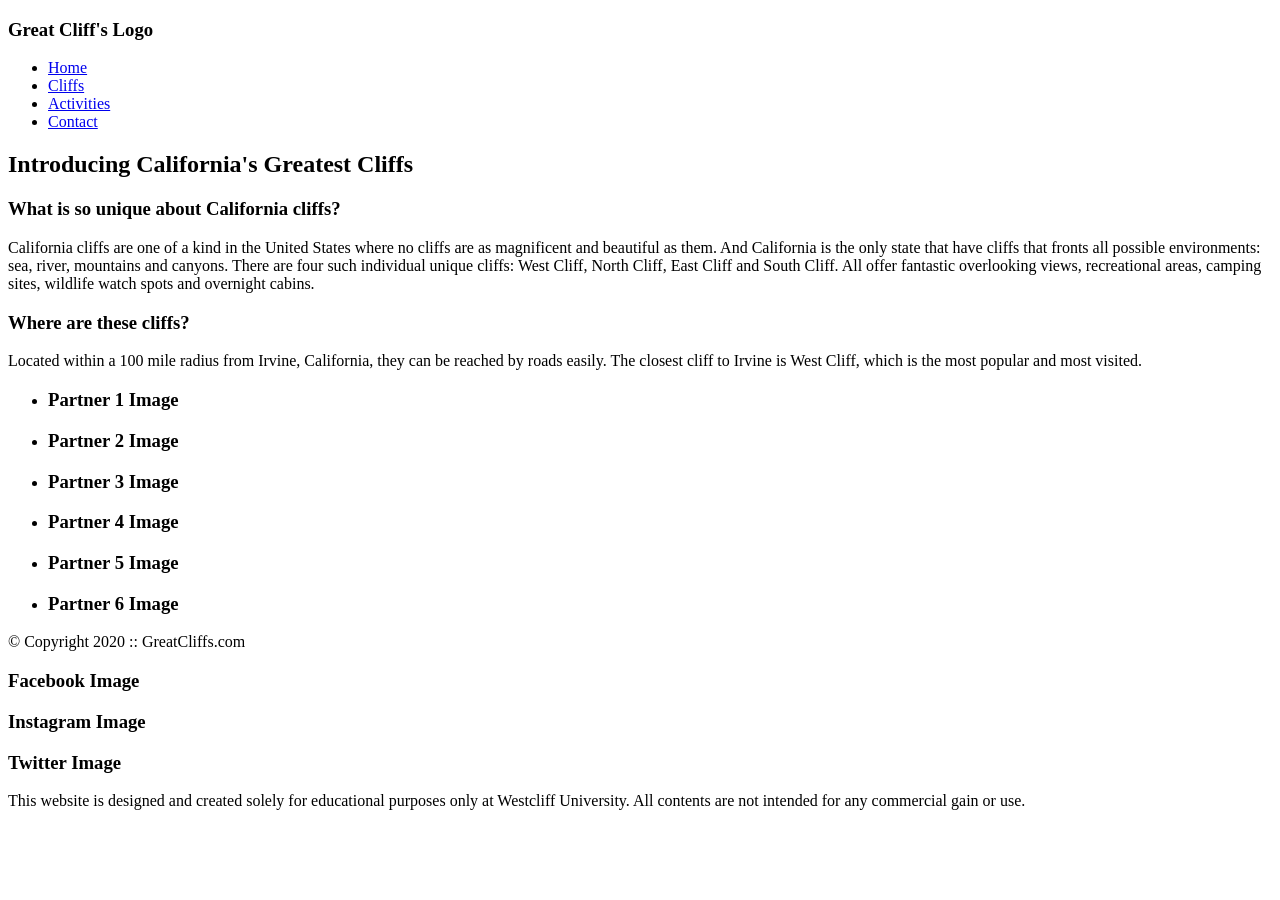
==== homework-module1/index.html @ fda2531e "Add homework-module1 files" ====
<!DOCTYPE html>
<html lang="en">
<head>
  <title>Great Cliffs - Home</title>
  <meta charset="utf-8">
  <meta name="viewport" content="width=device-width, initial-scale=1.0">
</head>
<body>
  <div class="container">
    <!-- Header Section -->
    <header>
      <div class="main-header">
        <div class="logo">
          <h3>Great Cliff's Logo</h3>
        </div>
        <nav class="main-menu">
          <ul>
            <li><a href="#home">Home</a></li>
            <li><a href="#cliffs">Cliffs</a></li>
            <li><a href="#activities">Activities</a></li>
            <li><a href="#contact">Contact</a></li>
          </ul>
        </nav>
      </div>
    </header>

    <!-- Main Content Section -->
    <main>
      <h2>Introducing California's Greatest Cliffs</h2>
      
      <h3>What is so unique about California cliffs?</h3>
      <p>California cliffs are one of a kind in the United States where no cliffs are as magnificent and beautiful as them. And California is the only state that have cliffs that fronts all possible environments: sea, river, mountains and canyons. There are four such individual unique cliffs: West Cliff, North Cliff, East Cliff and South Cliff. All offer fantastic overlooking views, recreational areas, camping sites, wildlife watch spots and overnight cabins.</p>

      <h3>Where are these cliffs?</h3>
      <p>Located within a 100 mile radius from Irvine, California, they can be reached by roads easily. The closest cliff to Irvine is West Cliff, which is the most popular and most visited.</p>
    </main>

    <!-- Partners Section -->
    <section>
      <ul id="partners">
        <li class="partner">
          <h3>Partner 1 Image</h3>
        </li>
        <li class="partner">
          <h3>Partner 2 Image</h3>
        </li>
        <li class="partner">
          <h3>Partner 3 Image</h3>
        </li>
        <li class="partner">
          <h3>Partner 4 Image</h3>
        </li>
        <li class="partner">
          <h3>Partner 5 Image</h3>
        </li>
        <li class="partner">
          <h3>Partner 6 Image</h3>
        </li>
      </ul>
    </section>

    <!-- Footer Section -->
    <footer>
      <div id="nondisclaimer">
        <div class="copy">
          <p>&copy; Copyright 2020 :: GreatCliffs.com</p>
        </div>
        <div class="social">
          <h3>Facebook Image</h3>
          <h3>Instagram Image</h3>
          <h3>Twitter Image</h3>
        </div>
      </div>
      <div id="disclaimer">
        <p>This website is designed and created solely for educational purposes only at Westcliff University. All contents are not intended for any commercial gain or use.</p>
      </div>
    </footer>
  </div>
</body>
</html>
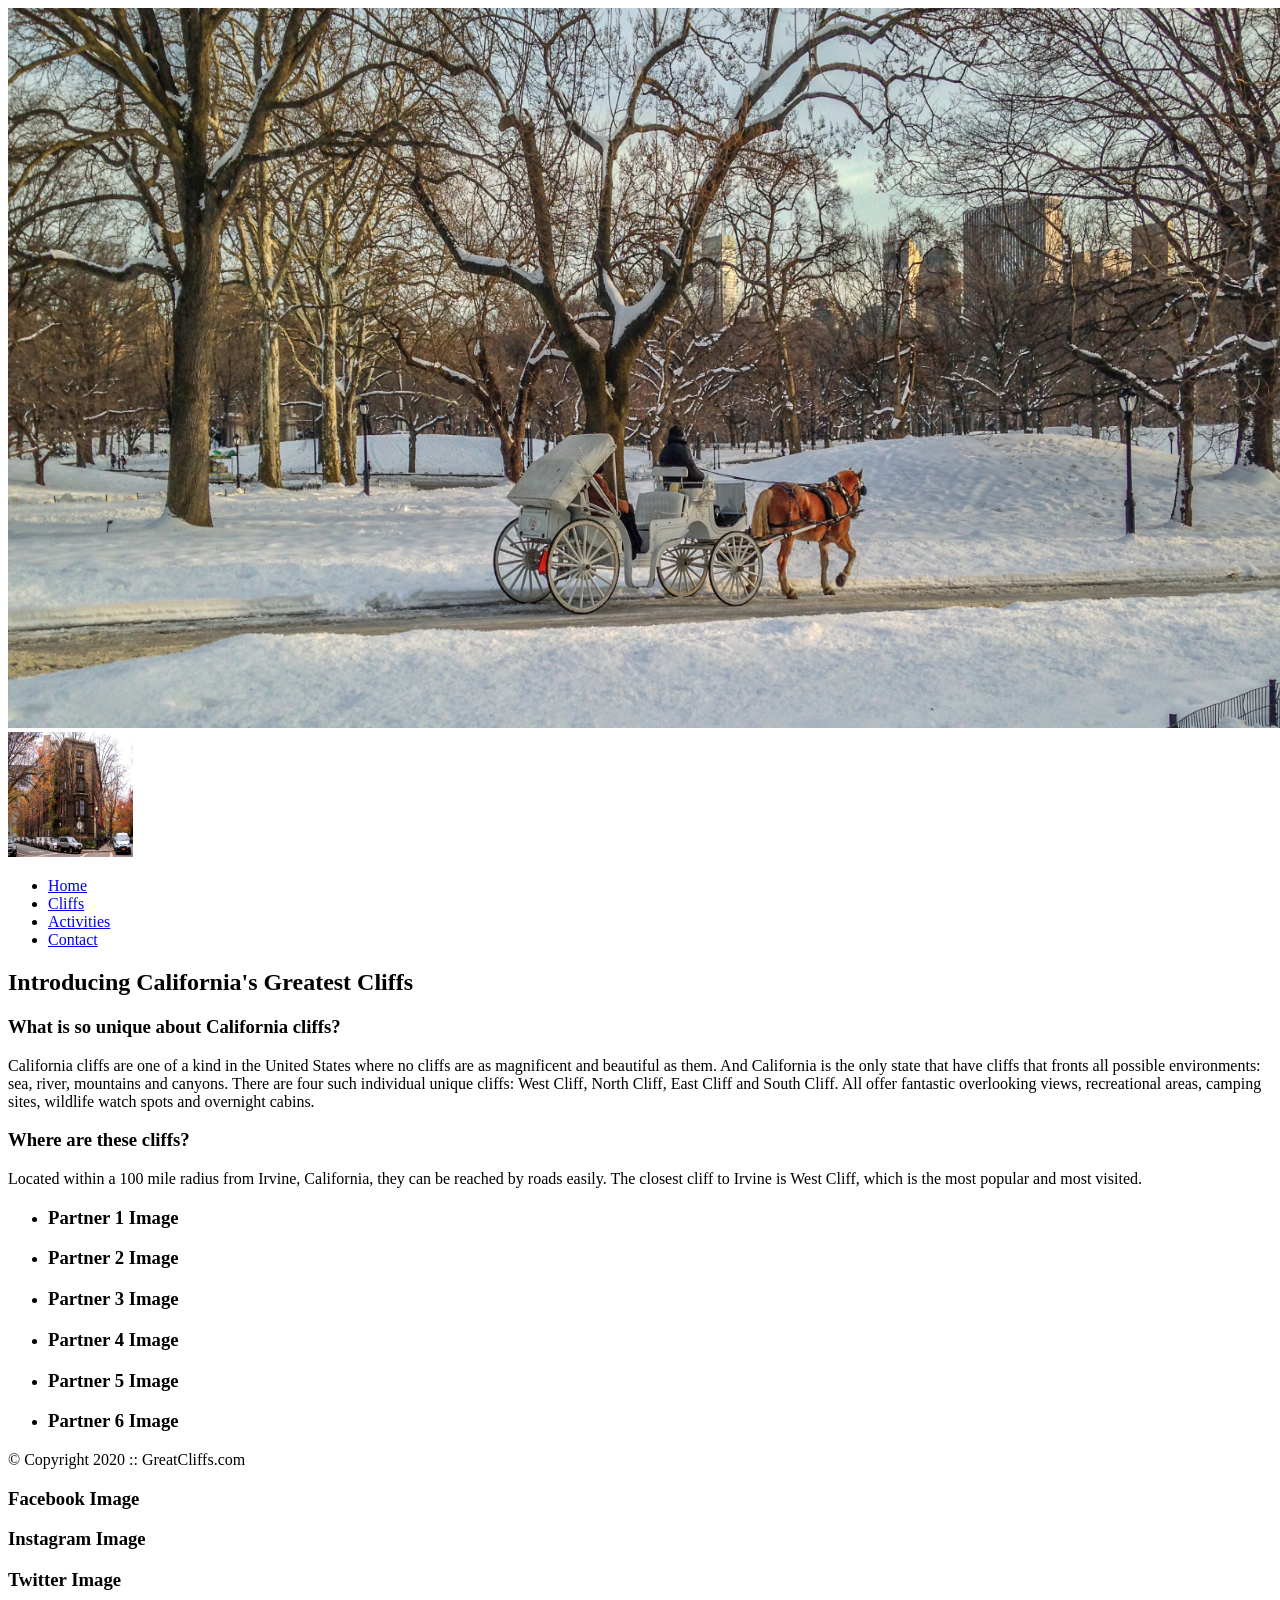
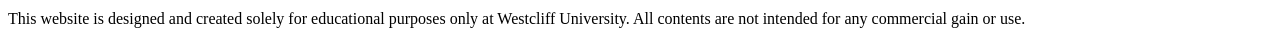
==== commit 67e6bcc3: "Add height attribute to logo image" ====
--- a/homework-module1/index.html
+++ b/homework-module1/index.html
@@ -9,16 +9,17 @@
   <div class="container">
     <!-- Header Section -->
     <header>
+      <img src="images/central_park.jpg" alt="Cliff overlooking beautiful scenery" width="1280" height="720">
       <div class="main-header">
         <div class="logo">
-          <h3>Great Cliff's Logo</h3>
+          <img src="images/east-village.jpg" alt="Great Cliffs Logo" width="125" height="125">
         </div>
         <nav class="main-menu">
           <ul>
-            <li><a href="#home">Home</a></li>
+            <li><a href="index.html">Home</a></li>
             <li><a href="#cliffs">Cliffs</a></li>
-            <li><a href="#activities">Activities</a></li>
-            <li><a href="#contact">Contact</a></li>
+            <li><a href="activities.html">Activities</a></li>
+            <li><a href="contact.html">Contact</a></li>
           </ul>
         </nav>
       </div>
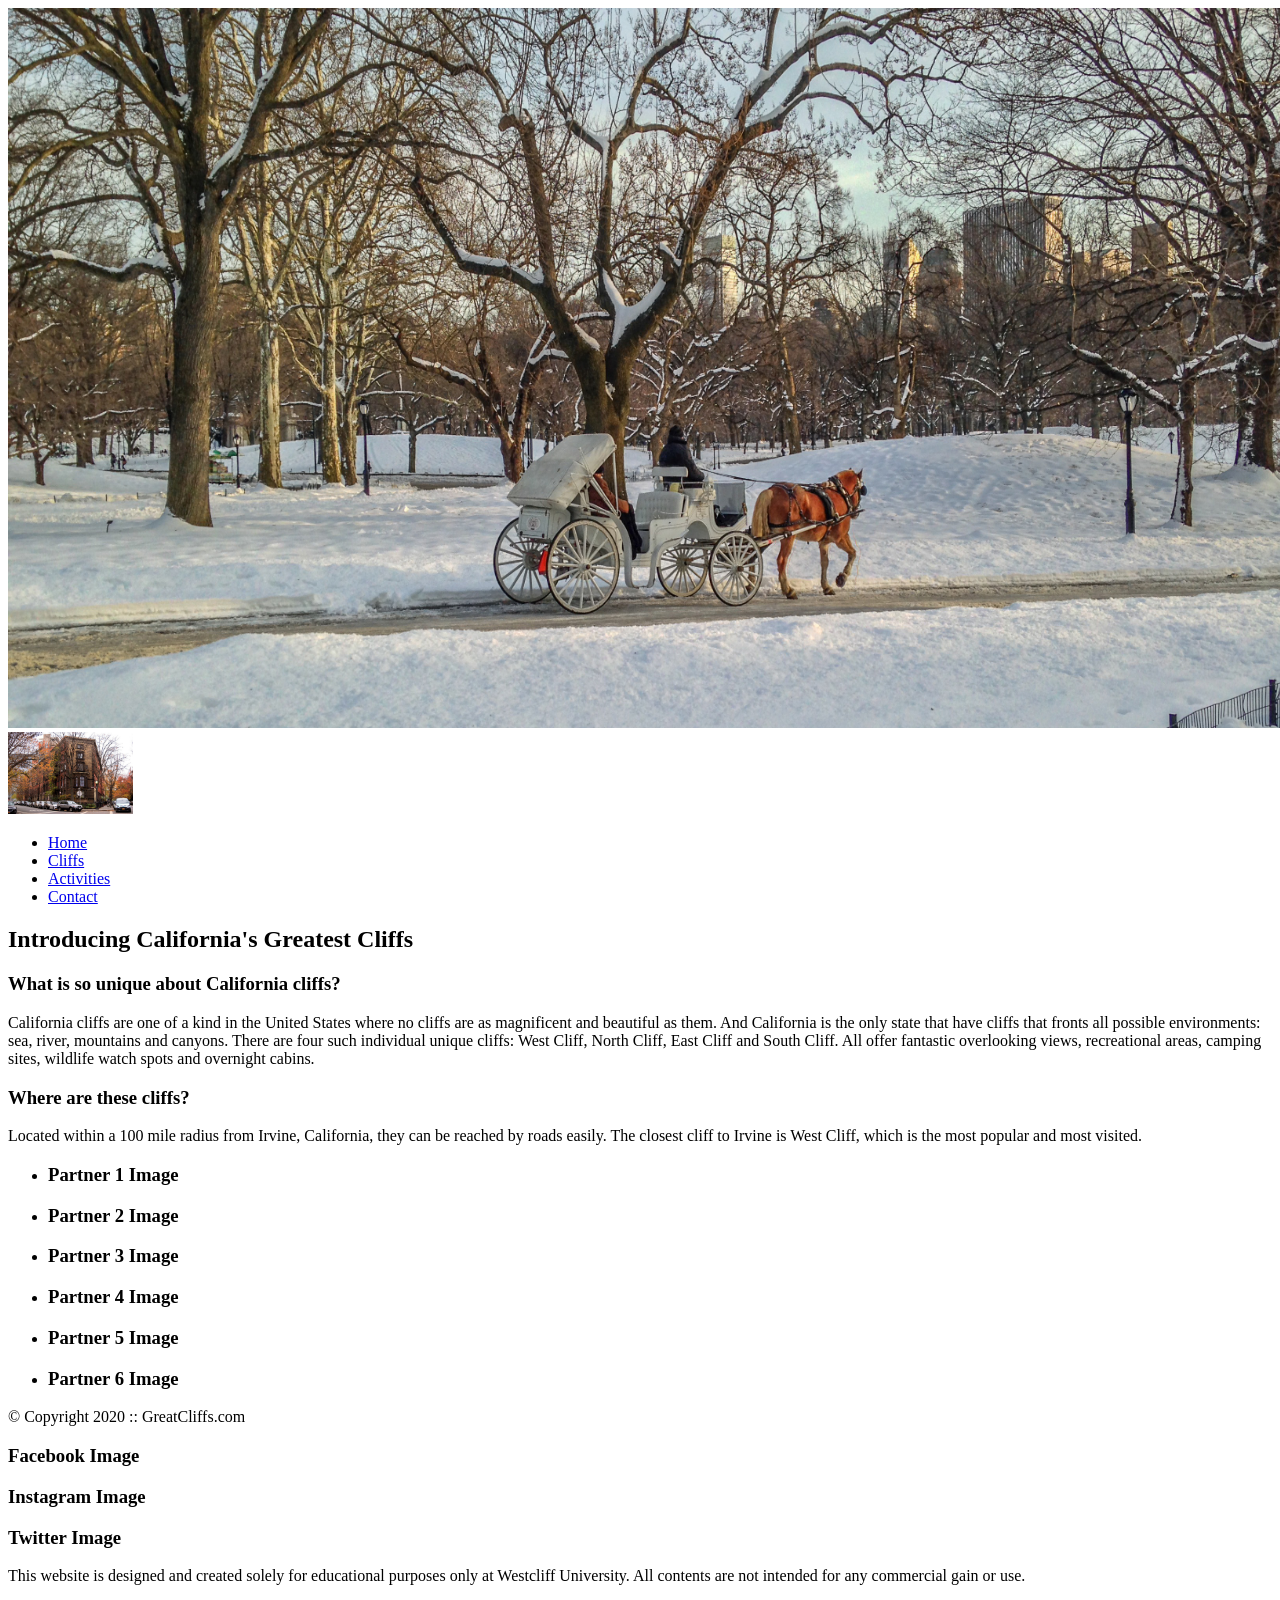
==== commit f9e60d1e: "Align Day 2 pages with homework wording" ====
--- a/homework-module1/index.html
+++ b/homework-module1/index.html
@@ -12,7 +12,7 @@
       <img src="images/central_park.jpg" alt="Cliff overlooking beautiful scenery" width="1280" height="720">
       <div class="main-header">
         <div class="logo">
-          <img src="images/east-village.jpg" alt="Great Cliffs Logo" width="125" height="125">
+          <img src="images/east-village.jpg" alt="Great Cliffs Logo" width="125">
         </div>
         <nav class="main-menu">
           <ul>
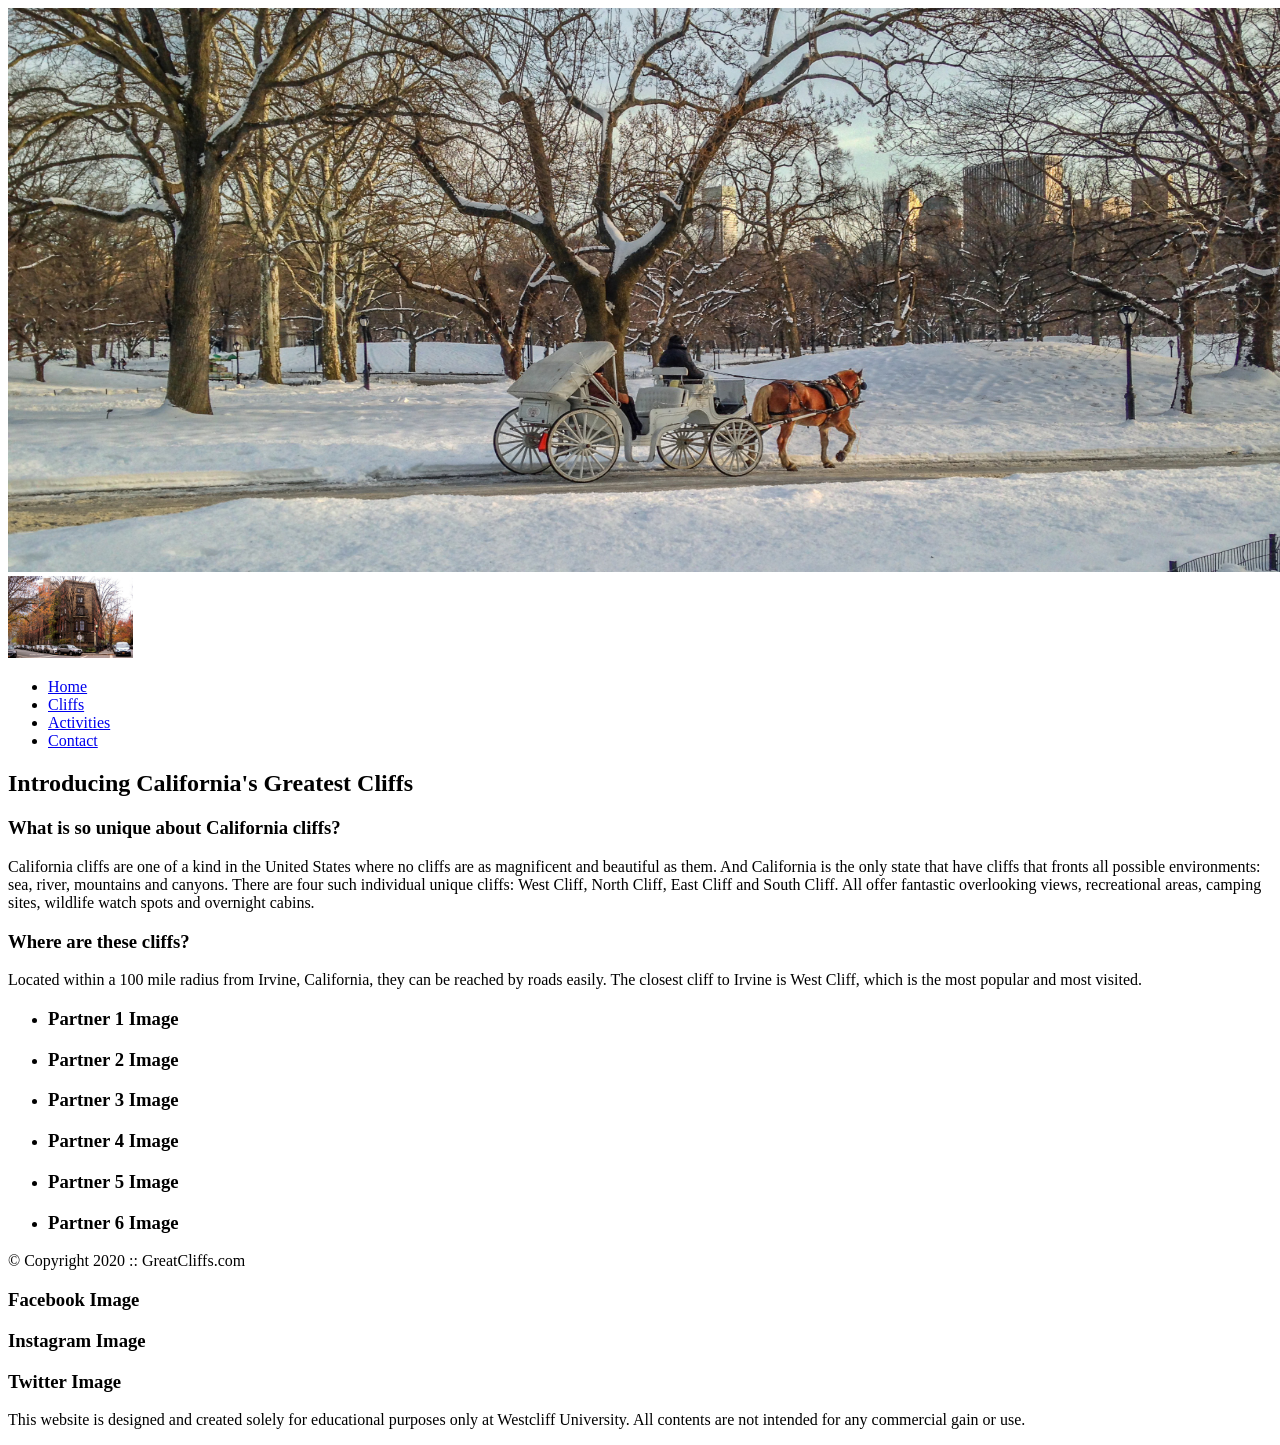
==== commit 6c94700c: "Update Day 2 homework pages" ====
--- a/homework-module1/index.html
+++ b/homework-module1/index.html
@@ -9,7 +9,7 @@
   <div class="container">
     <!-- Header Section -->
     <header>
-      <img src="images/central_park.jpg" alt="Cliff overlooking beautiful scenery" width="1280" height="720">
+      <img src="images/central_park.jpg" alt="Ocean View Cliff" width="1280" height="564">
       <div class="main-header">
         <div class="logo">
           <img src="images/east-village.jpg" alt="Great Cliffs Logo" width="125">
@@ -17,7 +17,7 @@
         <nav class="main-menu">
           <ul>
             <li><a href="index.html">Home</a></li>
-            <li><a href="#cliffs">Cliffs</a></li>
+            <li><a href="index.html#cliffs">Cliffs</a></li>
             <li><a href="activities.html">Activities</a></li>
             <li><a href="contact.html">Contact</a></li>
           </ul>
@@ -27,7 +27,7 @@
 
     <!-- Main Content Section -->
     <main>
-      <h2>Introducing California's Greatest Cliffs</h2>
+      <h2 id="cliffs">Introducing California's Greatest Cliffs</h2>
       
       <h3>What is so unique about California cliffs?</h3>
       <p>California cliffs are one of a kind in the United States where no cliffs are as magnificent and beautiful as them. And California is the only state that have cliffs that fronts all possible environments: sea, river, mountains and canyons. There are four such individual unique cliffs: West Cliff, North Cliff, East Cliff and South Cliff. All offer fantastic overlooking views, recreational areas, camping sites, wildlife watch spots and overnight cabins.</p>
